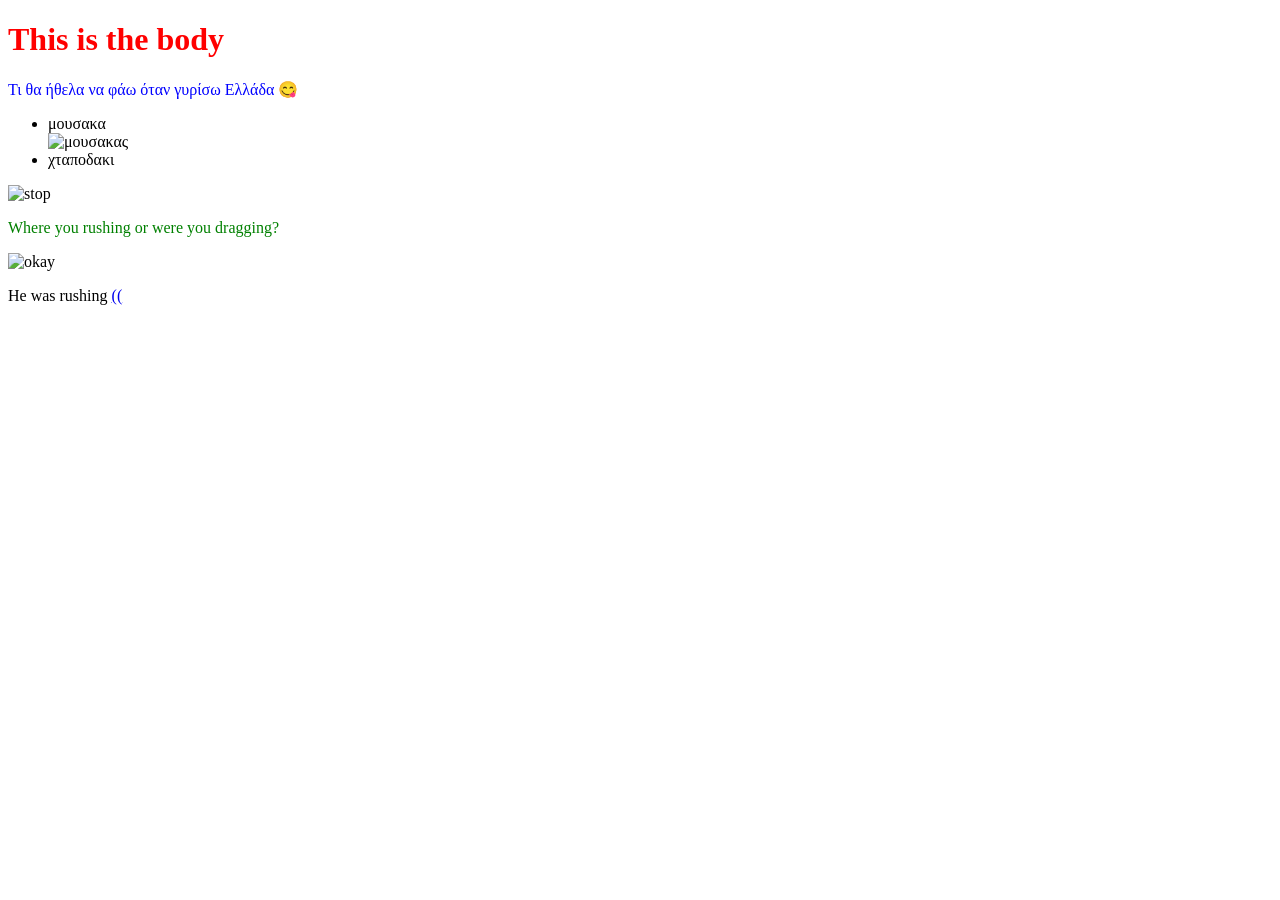
==== reviews/first-site.html @ e9200d44 "Rename first-site to first-site.html" ====
<!DOCTYPE html>
<html>
<body>
  <div id="wrapper">
    <head>
      <style>
      body{font-family: "Comic Sans MS", cursive}
      </style>
      <title>The title of webpage</title>
      <meta name="viewport" content="width=device-width, initial-scale=1.0">
    </head>
    <body>
      <h1 style="color:red">This is the body</h1>
      <p style="color:blue">Τι θα ήθελα να φάω όταν γυρίσω Ελλάδα 😋</p>
      <ul>
        <li>μουσακα</li>
        <img src="https://elpidaslittlecorner.gr/wp-content/uploads/2018/08/mousaka2.jpg" alt="μουσακας">
        <li>χταποδακι</li>
      </ul>
      <img src="https://media1.tenor.com/m/KdQ8WRxaK7EAAAAC/stop-jk-simmons.gif" alt="stop">
      <p style="color:green">Where you rushing or were you dragging?</p>
      <img src="https://media1.tenor.com/m/hSRJz6InJ7QAAAAd/whiplash-not-my-tempo.gif" alt="okay">
      <p>He was rushing <a href="https://media.tenor.com/FHhOIcmmGNYAAAAM/anton-chigurh-no-country-for-old-men.gif">((</a></p>
    </body>
  </div>
</body>
</html>
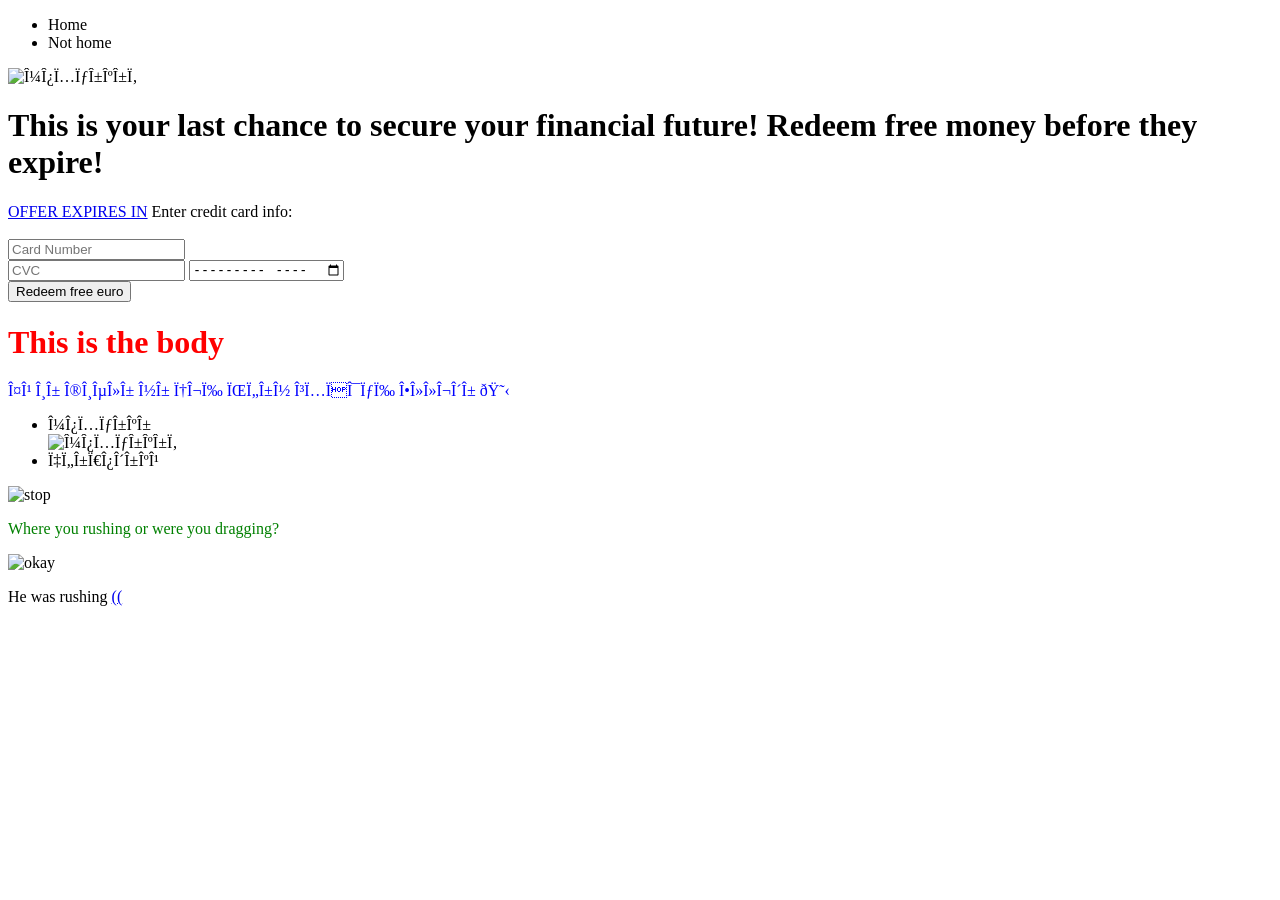
==== commit 97c43045: "add scam site first-site.html" ====
--- a/reviews/first-site.html
+++ b/reviews/first-site.html
@@ -1,27 +1,71 @@
 <!DOCTYPE html>
 <html>
+  
+<!-- Header -->
+<header>
+  <div id="top-header">
+    <nav>
+      <ul>
+        <li>
+          <a>Home</a>
+        </li>
+        <li>
+          <a>Not home</a>
+        </li>
+      </ul>
+    </nav>
+  </div>
+</header>
+
+<img src="https://media.discordapp.net/attachments/1421876719723221225/1476151233411682487/image.png?ex=69a01477&is=699ec2f7&hm=aa0de1ff7fafad807035e4fa32d55c119c0453a21d60b4fa0bebd340c864edd8&=&format=webp&quality=lossless&width=755&height=191" alt="μουσακας">
+<h1>This is your last chance to secure your financial future! Redeem free money before they expire!</h1>
+
+<script src="https://cdn.logwork.com/widget/countdown.js"></script>
+<a href="https://logwork.com/countdown-timer" class="countdown-timer" data-timezone="Europe/Copenhagen" data-date="2026-02-27 10:32" data-background="#f4ff19" data-digitscolor="#ff0000">OFFER EXPIRES IN</a>
+
+<label for="birthdate">Enter credit card info:</label><br><br>
+<input name="credit-number" maxlength="19" placeholder="Card Number">
+<br>
+<input name="credit-cvc" required name="CVC" placeholder="CVC" maxlength="3">
+<input type="month" id="start" name="start" min="2026-02-01"/>
+
+<br>
+<input type="submit" value="Redeem free euro">
+</form>
+
+
 <body>
   <div id="wrapper">
+    
+    <!-- Title and meta data -->
     <head>
       <style>
       body{font-family: "Comic Sans MS", cursive}
       </style>
       <title>The title of webpage</title>
-      <meta name="viewport" content="width=device-width, initial-scale=1.0">
+      <meta charset="UTF-8"> <meta name="viewport" content="width=device-width, initial-scale=1.0">
     </head>
+    
+    <!-- Content -->
     <body>
+      
       <h1 style="color:red">This is the body</h1>
       <p style="color:blue">Τι θα ήθελα να φάω όταν γυρίσω Ελλάδα 😋</p>
+      
+      <!-- Start list -->
       <ul>
         <li>μουσακα</li>
         <img src="https://elpidaslittlecorner.gr/wp-content/uploads/2018/08/mousaka2.jpg" alt="μουσακας">
         <li>χταποδακι</li>
       </ul>
+      
       <img src="https://media1.tenor.com/m/KdQ8WRxaK7EAAAAC/stop-jk-simmons.gif" alt="stop">
       <p style="color:green">Where you rushing or were you dragging?</p>
       <img src="https://media1.tenor.com/m/hSRJz6InJ7QAAAAd/whiplash-not-my-tempo.gif" alt="okay">
       <p>He was rushing <a href="https://media.tenor.com/FHhOIcmmGNYAAAAM/anton-chigurh-no-country-for-old-men.gif">((</a></p>
+    
     </body>
+    
   </div>
 </body>
 </html>
